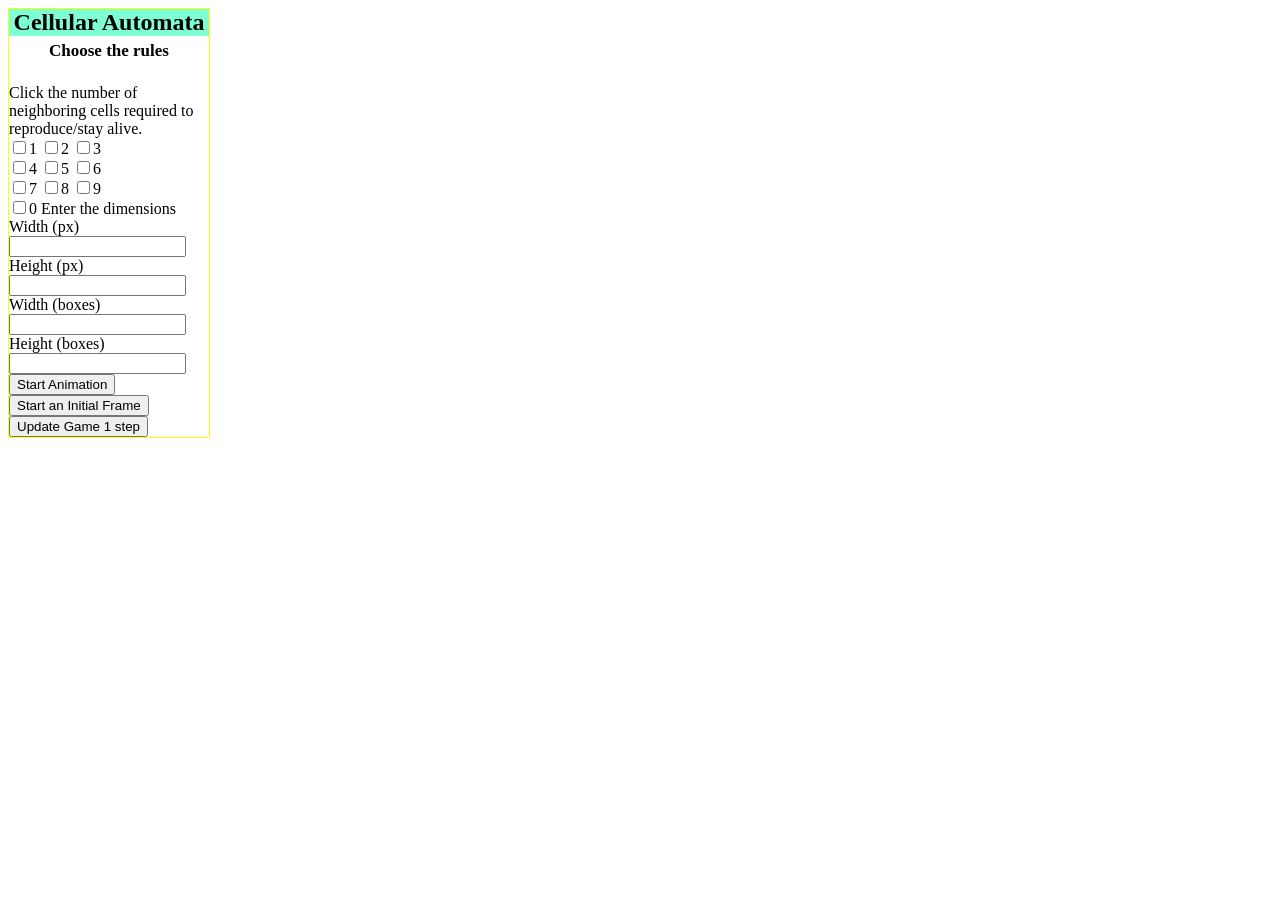
==== cells/cells.html @ 636c3a2f "Hey" ====
<!DOCTYPE html>

<html>
<head>
	<title>  Cellular Automata  </title>

	<link rel="stylesheet" type="text/css" href="cellStyles.css">
<script type="text/javascript" src="jquery-1.8.3.min.js">
		</script>		


<script type="text/javascript" src="cellWorkings.js"> 
</script>



	
			
</head>
<body>
<div class="left-side">
	<h2>Cellular Automata </h2> 	
	<h1>Choose the rules</h1>
	<br>
	Click the number of neighboring cells required to reproduce/stay alive.   

	<form>
	<input type="checkbox" id="one1">1 
	<input type="checkbox" id="two">2 
	<input type="checkbox" id="three">3 <br>
	<input type="checkbox" id="four">4 
	<input type="checkbox" id="five">5 
	<input type="checkbox" id="six">6 <br>
	<input type="checkbox" id="seven">7 
	<input type="checkbox" id="eight">8 
	<input type="checkbox" id="nine">9  <br>
	<input type="checkbox" id="zero">0

	Enter the dimensions
			Width (px)
			<input type="text" name="width" id="width">  
			<div class="footer"> </div>
			Height (px)
			<input type="text" id="height">  
			<div class="footer"> </div>
			Width (boxes) 
			<input type="text" id="numX"> 
			<div class="footer"> </div>
			Height (boxes) 
			<input type="text" id="numY"> 
</form>		

	<div id="storage">  </div>

	<button id="startButton" >Start Animation</button>
	<button id="initButton" >Start an Initial Frame</button>
	<button id="updateButton" >Update Game 1 step</button>
	</div>

	<div id="wrapper">

</div> 

</body>

</html>
---- cells/cellStyles.css ----
.right-side{
float:left;
border:1px solid black;
}

h1{
text-align:center;
font-size:17px;
margin-top:5px;
	margin-bottom:5px
}

h2{
text-align:center;
font-size:22;
background-color:aquamarine;
margin-top:0px;
	margin-bottom:5px
}

.centered{
text-align:center; }

.cell{
width:;
height:;
float:left;
cursor:pointer;
}

.cell.one{
background-color:green;

border:solid black 1px;
}

.cell.zero{
background-color:purple;

border:solid black 1px;}


.footer{
clear:both;

}

.left-side{
float:left;
width:200px;
text-wrap:on;
text:wrap;
border:1px solid yellow;

}

#wrapper{
float:left;
}
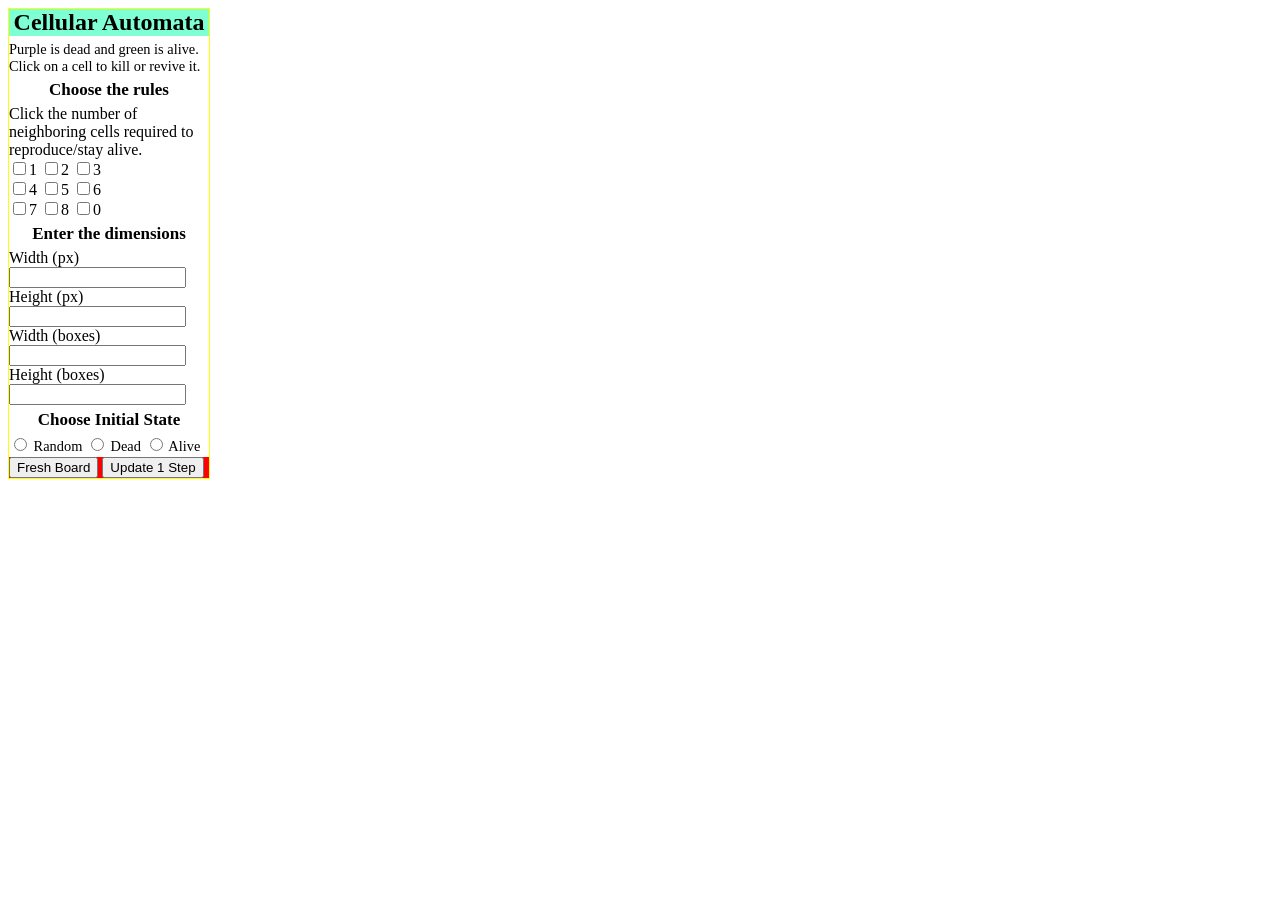
==== commit 7659a586: "Added some More Functionality And cleaned the code a little" ====
--- a/cells/cells.html
+++ b/cells/cells.html
@@ -5,7 +5,8 @@
 	<title>  Cellular Automata  </title>
 
 	<link rel="stylesheet" type="text/css" href="cellStyles.css">
-<script type="text/javascript" src="jquery-1.8.3.min.js">
+	<script type="text/javascript" src="http://ajax.googleapis.com/ajax/libs/jquery/1.7.0/jquery.min.js">
+	</script>		
 		</script>		
 
 
@@ -18,43 +19,57 @@
 			
 </head>
 <body>
+
 <div class="left-side">
+
 	<h2>Cellular Automata </h2> 	
+	
+		<div class="smaller">Purple is dead and green is alive. <br>
+		Click on a cell to kill or revive it. <br>
+		</div>
+	
 	<h1>Choose the rules</h1>
-	<br>
-	Click the number of neighboring cells required to reproduce/stay alive.   
+	
+		Click the number of neighboring cells required to reproduce/stay alive.  <br>
 
-	<form>
-	<input type="checkbox" id="one1">1 
-	<input type="checkbox" id="two">2 
-	<input type="checkbox" id="three">3 <br>
-	<input type="checkbox" id="four">4 
-	<input type="checkbox" id="five">5 
-	<input type="checkbox" id="six">6 <br>
-	<input type="checkbox" id="seven">7 
-	<input type="checkbox" id="eight">8 
-	<input type="checkbox" id="nine">9  <br>
-	<input type="checkbox" id="zero">0
 
-	Enter the dimensions
+	<form name="myForm">
+	
+		<input type="checkbox" id="one1">1 
+		<input type="checkbox" id="two">2 
+		<input type="checkbox" id="three">3 <br>
+		<input type="checkbox" id="four">4 
+		<input type="checkbox" id="five">5 
+		<input type="checkbox" id="six">6 <br>
+		<input type="checkbox" id="seven">7 
+		<input type="checkbox" id="eight">8 
+		<input type="checkbox" id="zero">0
+	
+		<h1>Enter the dimensions </h1>
+	
 			Width (px)
-			<input type="text" name="width" id="width">  
-			<div class="footer"> </div>
+				<input type="text" name="width" id="width">  
+				<div class="footer"> </div>
 			Height (px)
-			<input type="text" id="height">  
+				<input type="text" id="height">  
 			<div class="footer"> </div>
 			Width (boxes) 
 			<input type="text" id="numX"> 
 			<div class="footer"> </div>
 			Height (boxes) 
 			<input type="text" id="numY"> 
-</form>		
+	</form>		
 
-	<div id="storage">  </div>
-
-	<button id="startButton" >Start Animation</button>
-	<button id="initButton" >Start an Initial Frame</button>
-	<button id="updateButton" >Update Game 1 step</button>
+	<h3>Choose Initial State</h3>
+	<div class="smaller">
+	<input type="radio" name="state" id="random" value="2" > Random
+	<input type="radio" name="state" id="dead" value="0" > Dead 
+	<input type="radio" name="state" id="alive" value="1"> Alive <br>
+	</div>
+	<div class="redbkg">
+	<button id="startButton" >Fresh Board</button>
+	<button id="updateButton" >Update 1 Step</button>
+	</div>
 	</div>
 
 	<div id="wrapper">
--- a/cells/cellStyles.css
+++ b/cells/cellStyles.css
@@ -20,8 +20,24 @@
 	margin-bottom:5px
 }
 
+h3{
+text-align:center;
+font-size:17px;
+margin-top:5px;
+	margin-bottom:5px
+}
+
+.smaller{
+font-size:90%;
+}
+
 .centered{
 text-align:center; }
+
+.redbkg{
+background-color:red;
+margin-top:2px;
+}
 
 .cell{
 width:;
@@ -42,9 +58,10 @@
 border:solid black 1px;}
 
 
+
+
 .footer{
 clear:both;
-
 }
 
 .left-side{
